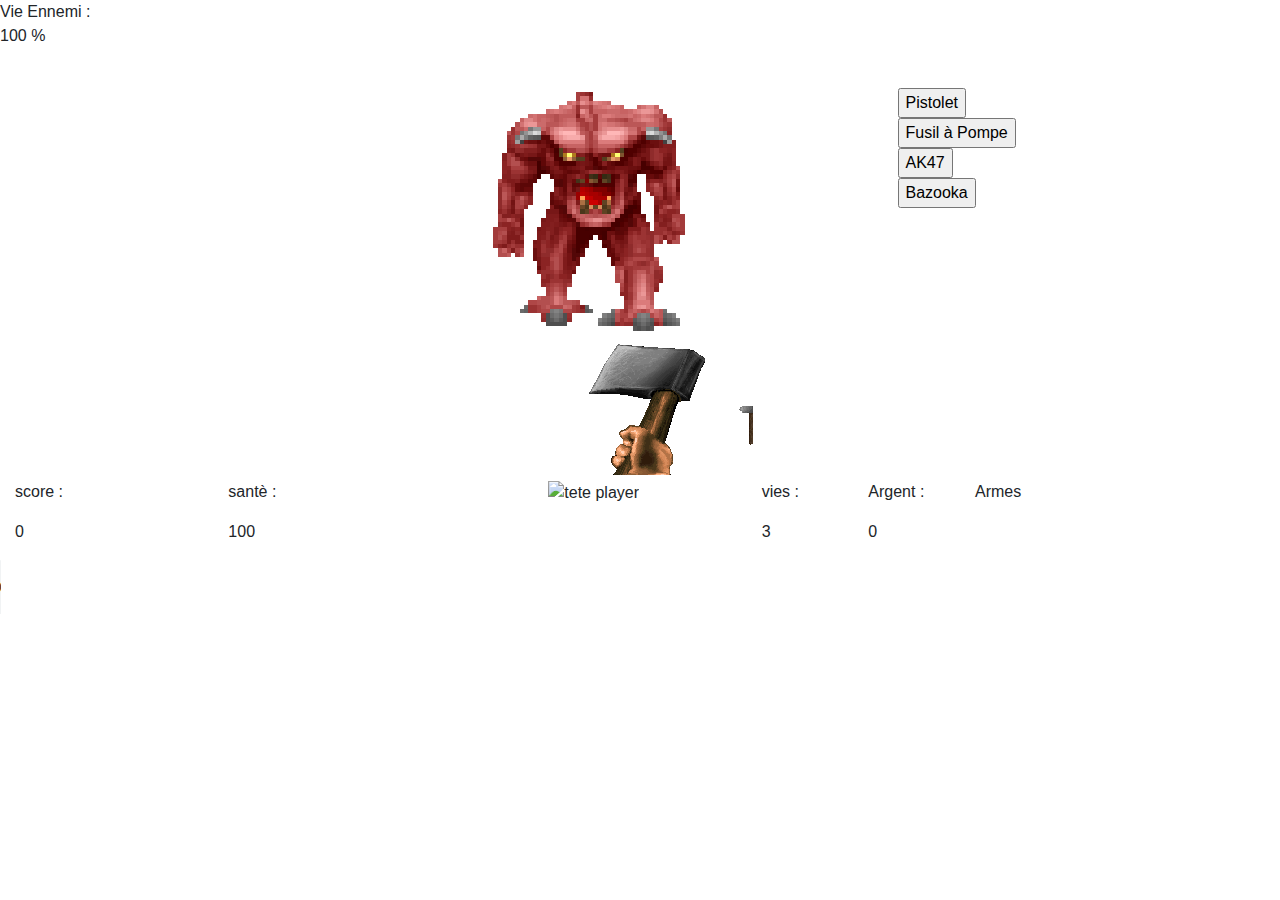
==== index.html @ 8c0afdb6 "new fonction pour reinit" ====
<!doctype html>
<html lang="en">
<head>
<meta charset="utf-8">
<meta name="viewport" content="width=device-width, initial-scale=1, shrink-to-fit=no">
<link href="https://fonts.googleapis.com/css?family=Bangers&display=swap" rel="stylesheet">

<link rel="stylesheet" href="https://stackpath.bootstrapcdn.com/bootstrap/4.3.1/css/bootstrap.min.css" integrity="sha384-ggOyR0iXCbMQv3Xipma34MD+dH/1fQ784/j6cY/iJTQUOhcWr7x9JvoRxT2MZw1T" crossorigin="anonymous">
<link rel="stylesheet" href="style.css">
<title>DOOMCLICKER</title>
</head>
<body>

<!-------------------------------  haut de page ---------------------->  
       
            <div class='vieMechant'>
              <p > Vie Ennemi : <br><span id="affichageviemechant">100 %</span></p>
          </div>
          <div class='column'>
            <div class='blue-column'>
               <img src="images/Doom_Logo.png" alt=""> 
            </div>
          </div>
       
      
<!------------------------- container playgames-->
<div class="container fond">
<!---------------------------ligne apparition ennemi------------------>
<div class="games head">
<div class="ligne row justify-content-center">
<div class="col-2  " id="mechant1">

</div>
<div><img id="mechantImg"  src="images/mechant_boss/monstre_base.gif" onclick=mechantvie()></div>
<div class="col-2 " id="mechant3">

</div>
<div class="col-1 colonne bord">
        <input id="pistolet" type="button" value="Pistolet" onclick="arme1()">
        <input id="pompe" type="button" value="Fusil à Pompe" onclick="arme2()">
        <input id="ak47" type="button" value="AK47" onclick="arme3()">
        <input id="bazooka" type="button" value="Bazooka" onclick="arme4()">
</div>
</div>
</div>
</div>
<!----------------------------- zone arme    ----------------->
<div class="row justify-content-center">
<div class="col-2 arm" id="arme">
<img src="images/armes/1ere arme.png">
</div>
</div>

<!------------------------------  barre du player --------------------->
<div class="barLife container-fluid">
        <div class="row fond1">
                <div class="col-2 bord">
                        <p>score :</p>
                        <p id="playerScore">0</p>
                </div>
                <div class="col-3 bord">
                        <p>santè :</p>
                        <p id="playerVie">100</p>
                </div>
                <div class="col-2 bord">
                        <img src="images/visage_vie.gif" alt="tete player" style="width:200px; height:100px;">
                </div>
                <div class="col-1 bord">
                        <p>vies :</p>
                        <p id="nbVie">3</p>
                </div>
                <div class="col-1 bord">
                        <p>Argent :</p>
                        <p id="playerGain bord">0</p>
                </div>
                <div class="col-2 bord">
                        <p>Armes</p>
                        <p id="iconeArme"></p>
                </div>
        </div>
</div>
<audio controls autoplay>
        <source src="musique/music to doom level 1-BEECC3xoCVU.mp3" type="audio/mp3">
        Your browser does not support the audio element.
</audio>
<!-------------------------   javascript------------------->
<script src="javascript/main.js"></script>
<script src="https://code.jquery.com/jquery-3.3.1.slim.min.js" integrity="sha384-q8i/X+965DzO0rT7abK41JStQIAqVgRVzpbzo5smXKp4YfRvH+8abtTE1Pi6jizo" crossorigin="anonymous"></script>
<script src="https://cdnjs.cloudflare.com/ajax/libs/popper.js/1.14.7/umd/popper.min.js" integrity="sha384-UO2eT0CpHqdSJQ6hJty5KVphtPhzWj9WO1clHTMGa3JDZwrnQq4sF86dIHNDz0W1" crossorigin="anonymous"></script>
<script src="https://stackpath.bootstrapcdn.com/bootstrap/4.3.1/js/bootstrap.min.js" integrity="sha384-JjSmVgyd0p3pXB1rRibZUAYoIIy6OrQ6VrjIEaFf/nJGzIxFDsf4x0xIM+B07jRM" crossorigin="anonymous"></script>
</body>
</html>
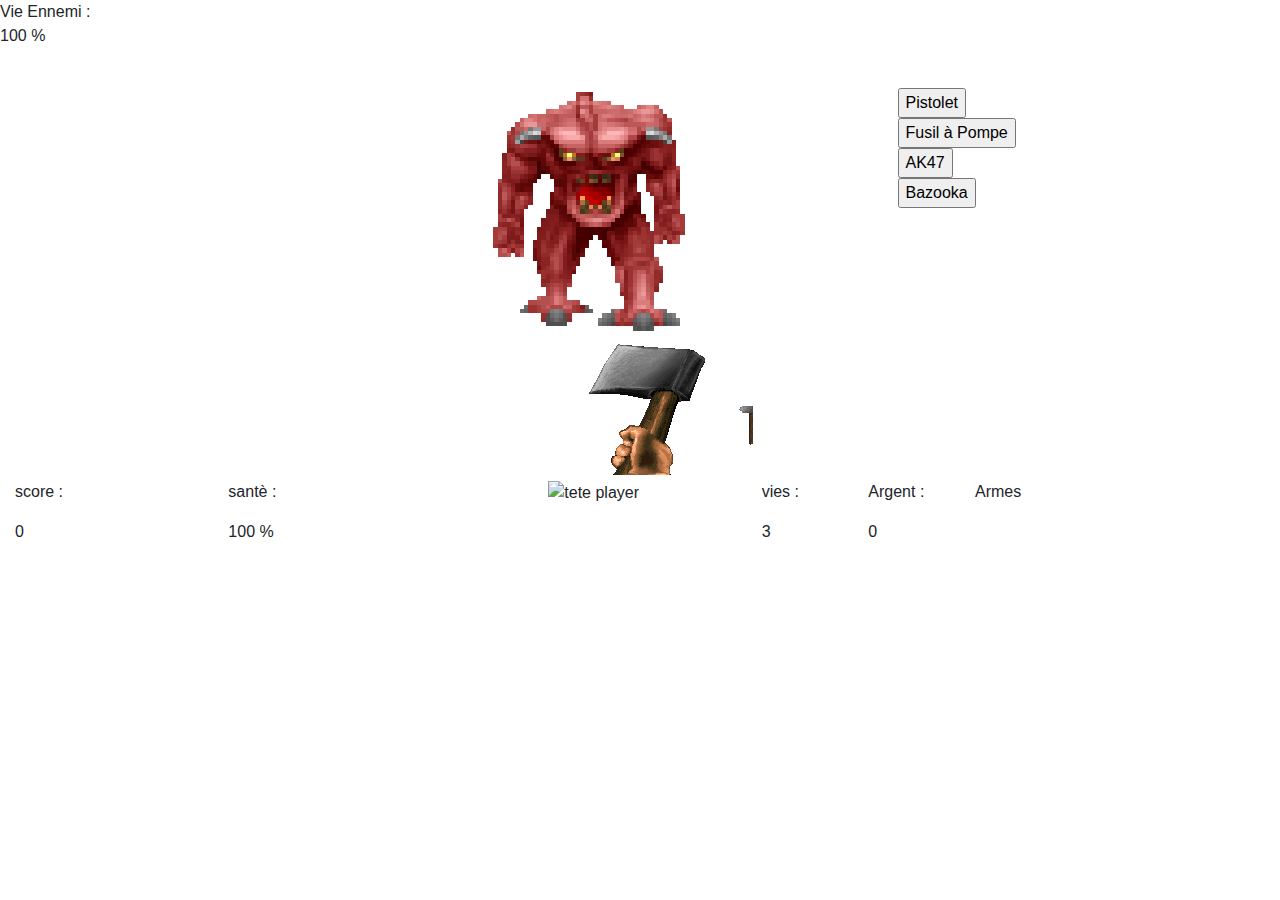
==== commit 8a35acec: "amelioration gameplay" ====
--- a/index.html
+++ b/index.html
@@ -60,7 +60,7 @@
                 </div>
                 <div class="col-3 bord">
                         <p>santè :</p>
-                        <p id="playerVie">100</p>
+                        <p id="playerVie">100 %</p>
                 </div>
                 <div class="col-2 bord">
                         <img src="images/visage_vie.gif" alt="tete player" style="width:200px; height:100px;">
@@ -79,10 +79,11 @@
                 </div>
         </div>
 </div>
+<!--
 <audio controls autoplay>
         <source src="musique/music to doom level 1-BEECC3xoCVU.mp3" type="audio/mp3">
         Your browser does not support the audio element.
-</audio>
+</audio>-->
 <!-------------------------   javascript------------------->
 <script src="javascript/main.js"></script>
 <script src="https://code.jquery.com/jquery-3.3.1.slim.min.js" integrity="sha384-q8i/X+965DzO0rT7abK41JStQIAqVgRVzpbzo5smXKp4YfRvH+8abtTE1Pi6jizo" crossorigin="anonymous"></script>
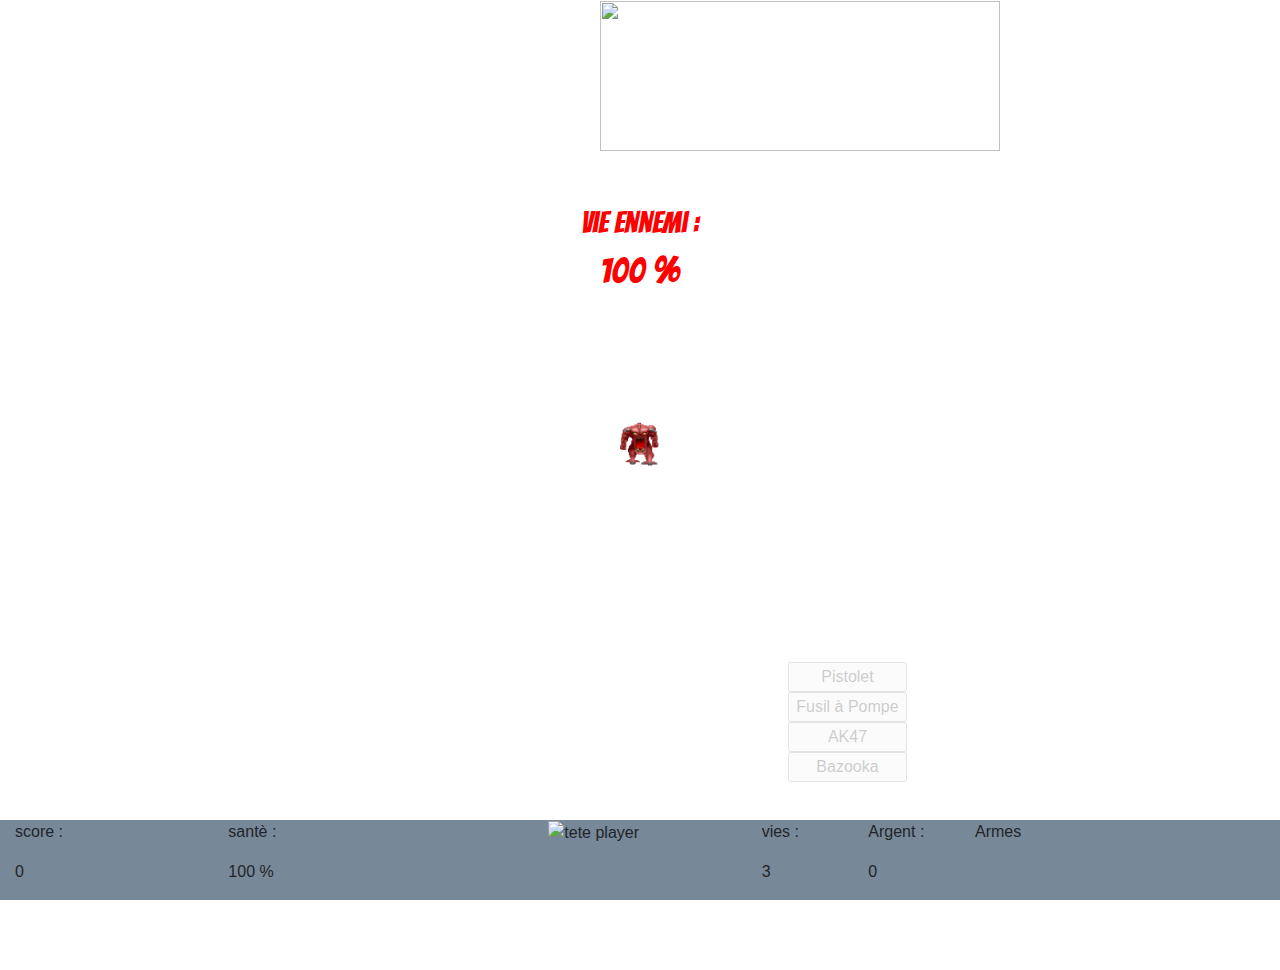
==== commit b1abd2bf: "retouche css pour image de notre mort" ====
--- a/index.html
+++ b/index.html
@@ -26,12 +26,13 @@
 <!------------------------- container playgames-->
 <div class="container fond">
 <!---------------------------ligne apparition ennemi------------------>
-<div class="games head">
+<div class="games head"> <img id="mort_img" src="">
 <div class="ligne row justify-content-center">
 <div class="col-2  " id="mechant1">
 
 </div>
-<div><img id="mechantImg"  src="images/mechant_boss/monstre_base.gif" onclick=mechantvie()></div>
+<div><img id="mechantImg"  src="images/mechant_boss/monstre_base.gif" onclick=mechantvie()>
+</div>
 <div class="col-2 " id="mechant3">
 
 </div>
@@ -47,7 +48,7 @@
 <!----------------------------- zone arme    ----------------->
 <div class="row justify-content-center">
 <div class="col-2 arm" id="arme">
-<img src="images/armes/1ere arme.png">
+<img src="">
 </div>
 </div>
 
--- a/style.css
+++ b/style.css
@@ -0,0 +1,107 @@
+img{
+	outline:0;
+	text-decoration: none;
+}
+head{
+	margin-top: 150px;
+}
+
+.barLife{
+	height: 150px;
+	position:absolute;
+	top:820px;
+}
+
+
+
+.column {
+	display: flex;
+	flex-direction: column;
+	flex-basis: 100%;
+	flex: 1;
+	justify-content: center;
+}
+
+.vieMechant p{
+	margin-top: 200px;
+	text-align: center;
+	font-family: "Bangers";
+	color: red;
+	font-size: 30px;
+	
+}
+
+span{
+	color: red;
+	font-size: 35px;
+}
+
+.blue-column img {
+	margin-top: -500px;
+	margin-left: 600px;
+	width: 400px;
+	height: 150px;
+}
+
+
+
+.some-page-wrapper{
+    display: inline;
+}
+
+
+.ligne{
+display:flex;
+margin-left:auto;
+margin-right:auto;
+margin-top:300px;
+}
+
+.colonne{
+display:grid;
+right:400px;
+position: absolute;
+}
+
+body{
+background-image: url(images/map/map02_modifié.png);
+background-repeat: no-repeat;
+	background-size: cover;
+	background-position-y: -200px;
+}
+
+audio{
+	opacity:0;
+}
+
+audio:hover{
+	opacity: 1;
+}
+
+.fond1{
+		background-color:lightslategrey;
+}
+
+.arm{
+    position:absolute;
+	bottom: 120px;
+	margin-left: 200px;
+}
+
+#mechantImg{
+	display: flex;
+	margin-top: -240px;
+	margin-left: auto;
+	margin-right: auto;
+	width: 40px;
+	height: 45px;
+  }
+
+/*player.css*/
+
+#pistolet, #pompe, #ak47, #bazooka{
+	opacity: 0.2;
+}
+
+
+
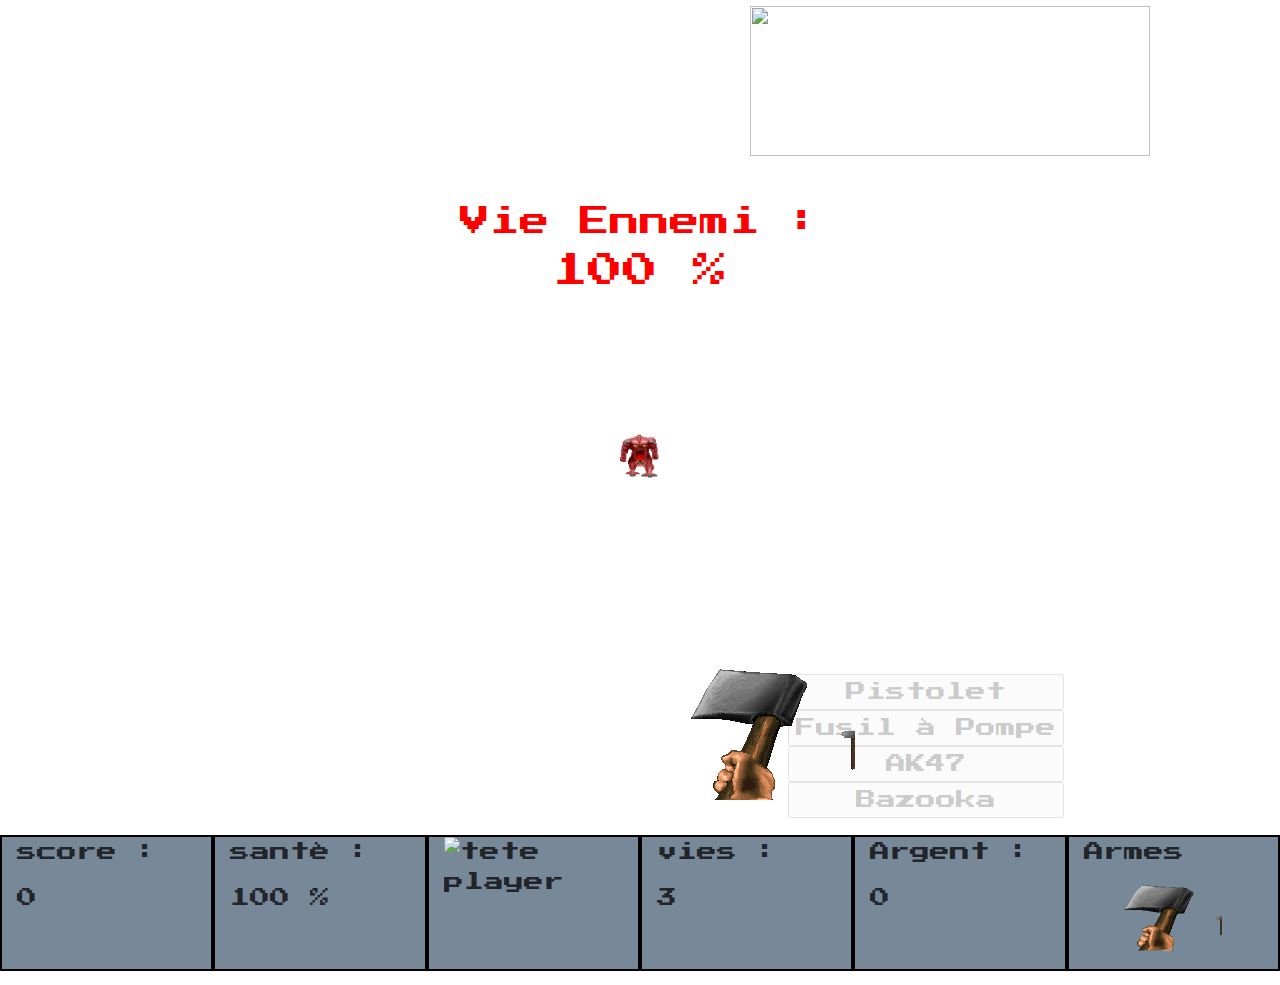
==== commit 7bd739fe: "Merge branch 'developpement' into developpement" ====
--- a/index.html
+++ b/index.html
@@ -1,94 +1,94 @@
 <!doctype html>
 <html lang="en">
-<head>
-<meta charset="utf-8">
-<meta name="viewport" content="width=device-width, initial-scale=1, shrink-to-fit=no">
-<link href="https://fonts.googleapis.com/css?family=Bangers&display=swap" rel="stylesheet">
+        <head>
+                <meta charset="utf-8">
+                <meta name="viewport" content="width=device-width, initial-scale=1, shrink-to-fit=no">
+                
+                <link href="https://fonts.googleapis.com/css?family=Press+Start+2P&display=swap" rel="stylesheet">
+                <link href="https://fonts.googleapis.com/css?family=Bangers&display=swap" rel="stylesheet">
+                <link rel="stylesheet" href="https://stackpath.bootstrapcdn.com/bootstrap/4.3.1/css/bootstrap.min.css" integrity="sha384-ggOyR0iXCbMQv3Xipma34MD+dH/1fQ784/j6cY/iJTQUOhcWr7x9JvoRxT2MZw1T" crossorigin="anonymous">
+                <link rel="stylesheet" href="style.css">
+                <title>DOOMCLICKER</title>
+        </head>
+        <body>
+<!-------------------------------  haut de page ---------------------->  
+        <div class='vieMechant'>
+              <p > Vie Ennemi : <br><span id="affichageviemechant">100 %</span></p>
+        </div>
+        <div class='column'>
+                <div class='blue-column'>
+                        <img src="images/Doom_Logo.png" alt=""> 
+                </div>
+        </div>
+<!------------------------- container playgames-->
+        <div class="container fond">
+<!---------------------------ligne apparition ennemi------------------>
+        <div class="games head"> <img id="mort_img" src="">
+                <div class="ligne row justify-content-center">
+                        <div class="col-2  " id="mechant1">
+                        </div>
+                        <div>
+                                <img id="mechantImg"  src="images/mechant_boss/monstre_base.gif" onclick=mechantvie()>
+                        </div>
+                        <div class="col-2 " id="mechant3">
 
-<link rel="stylesheet" href="https://stackpath.bootstrapcdn.com/bootstrap/4.3.1/css/bootstrap.min.css" integrity="sha384-ggOyR0iXCbMQv3Xipma34MD+dH/1fQ784/j6cY/iJTQUOhcWr7x9JvoRxT2MZw1T" crossorigin="anonymous">
-<link rel="stylesheet" href="style.css">
-<title>DOOMCLICKER</title>
-</head>
-<body>
-
-<!-------------------------------  haut de page ---------------------->  
-       
-            <div class='vieMechant'>
-              <p > Vie Ennemi : <br><span id="affichageviemechant">100 %</span></p>
-          </div>
-          <div class='column'>
-            <div class='blue-column'>
-               <img src="images/Doom_Logo.png" alt=""> 
-            </div>
-          </div>
-       
-      
-<!------------------------- container playgames-->
-<div class="container fond">
-<!---------------------------ligne apparition ennemi------------------>
-<div class="games head"> <img id="mort_img" src="">
-<div class="ligne row justify-content-center">
-<div class="col-2  " id="mechant1">
-
-</div>
-<div><img id="mechantImg"  src="images/mechant_boss/monstre_base.gif" onclick=mechantvie()>
-</div>
-<div class="col-2 " id="mechant3">
-
-</div>
-<div class="col-1 colonne bord">
-        <input id="pistolet" type="button" value="Pistolet" onclick="arme1()">
-        <input id="pompe" type="button" value="Fusil à Pompe" onclick="arme2()">
-        <input id="ak47" type="button" value="AK47" onclick="arme3()">
-        <input id="bazooka" type="button" value="Bazooka" onclick="arme4()">
-</div>
-</div>
-</div>
-</div>
+                        </div>
+                        <div class="col-1 colonne">
+                                <input id="pistolet" type="button" value="Pistolet" onclick="arme1()">
+                                <input id="pompe" type="button" value="Fusil à Pompe" onclick="arme2()">
+                                <input id="ak47" type="button" value="AK47" onclick="arme3()">
+                                <input id="bazooka" type="button" value="Bazooka" onclick="arme4()">
+                        </div>
+                </div>
+        </div>
+        </div>
 <!----------------------------- zone arme    ----------------->
-<div class="row justify-content-center">
-<div class="col-2 arm" id="arme">
-<img src="">
-</div>
-</div>
+        <div class="row justify-content-center">
+                <div class="col-2 arm" id="arme">
+                <img src="images/armes/1ere arme.png">
+                </div>
+        </div>
 
 <!------------------------------  barre du player --------------------->
-<div class="barLife container-fluid">
-        <div class="row fond1">
-                <div class="col-2 bord">
-                        <p>score :</p>
-                        <p id="playerScore">0</p>
-                </div>
-                <div class="col-3 bord">
-                        <p>santè :</p>
-                        <p id="playerVie">100 %</p>
-                </div>
-                <div class="col-2 bord">
-                        <img src="images/visage_vie.gif" alt="tete player" style="width:200px; height:100px;">
-                </div>
-                <div class="col-1 bord">
-                        <p>vies :</p>
-                        <p id="nbVie">3</p>
-                </div>
-                <div class="col-1 bord">
-                        <p>Argent :</p>
-                        <p id="playerGain bord">0</p>
-                </div>
-                <div class="col-2 bord">
-                        <p>Armes</p>
-                        <p id="iconeArme"></p>
+
+        <div class="barLife container-fluid">
+                <div class="row fond1">
+                        <div class="col-2 bord">
+                                <p>score :</p>
+                                <p id="playerScore">0</p>
+                        </div>
+                        <div class="col-2 bord">
+                                <p>santè :</p>
+                                <p id="playerVie">100 %</p>
+                        </div>
+                        <div class="col-2 bord">
+                                <img src="images/visage_vie.gif" alt="tete player" style="width:200px; height:100px;">
+                        </div>
+                        <div class="col-2 bord">
+                                <p>vies :</p>
+                                <p id="nbVie">3</p>
+                        </div>
+                        <div class="col-2 bord">
+                                <p>Argent :</p>
+                                <p id="playerGain bord">0</p>
+                        </div>
+                        <div class="col-2 bord">
+                                <p>Armes</p>
+                                <p id="iconeArme" class="text-center"><img src="images/armes/1ere arme.png" style="width:150px; height:70px; " ></p>
+                        </div>
+
+
                 </div>
         </div>
-</div>
-<!--
-<audio controls autoplay>
-        <source src="musique/music to doom level 1-BEECC3xoCVU.mp3" type="audio/mp3">
-        Your browser does not support the audio element.
-</audio>-->
+
+        <audio controls autoplay>
+                <source src="musique/music to doom level 1-BEECC3xoCVU.mp3" type="audio/mp3">
+                Your browser does not support the audio element.
+        </audio>
 <!-------------------------   javascript------------------->
-<script src="javascript/main.js"></script>
-<script src="https://code.jquery.com/jquery-3.3.1.slim.min.js" integrity="sha384-q8i/X+965DzO0rT7abK41JStQIAqVgRVzpbzo5smXKp4YfRvH+8abtTE1Pi6jizo" crossorigin="anonymous"></script>
-<script src="https://cdnjs.cloudflare.com/ajax/libs/popper.js/1.14.7/umd/popper.min.js" integrity="sha384-UO2eT0CpHqdSJQ6hJty5KVphtPhzWj9WO1clHTMGa3JDZwrnQq4sF86dIHNDz0W1" crossorigin="anonymous"></script>
-<script src="https://stackpath.bootstrapcdn.com/bootstrap/4.3.1/js/bootstrap.min.js" integrity="sha384-JjSmVgyd0p3pXB1rRibZUAYoIIy6OrQ6VrjIEaFf/nJGzIxFDsf4x0xIM+B07jRM" crossorigin="anonymous"></script>
-</body>
-</html>
+        <script src="javascript/main.js"></script>
+        <script src="https://code.jquery.com/jquery-3.3.1.slim.min.js" integrity="sha384-q8i/X+965DzO0rT7abK41JStQIAqVgRVzpbzo5smXKp4YfRvH+8abtTE1Pi6jizo" crossorigin="anonymous"></script>
+        <script src="https://cdnjs.cloudflare.com/ajax/libs/popper.js/1.14.7/umd/popper.min.js" integrity="sha384-UO2eT0CpHqdSJQ6hJty5KVphtPhzWj9WO1clHTMGa3JDZwrnQq4sF86dIHNDz0W1" crossorigin="anonymous"></script>
+        <script src="https://stackpath.bootstrapcdn.com/bootstrap/4.3.1/js/bootstrap.min.js" integrity="sha384-JjSmVgyd0p3pXB1rRibZUAYoIIy6OrQ6VrjIEaFf/nJGzIxFDsf4x0xIM+B07jRM" crossorigin="anonymous"></script>
+        </body>
+</html>--- a/style.css
+++ b/style.css
@@ -1,18 +1,22 @@
+.bord{
+	border:2px solid black;
+}
+/* enleve le decor bleu */
 img{
 	outline:0;
 	text-decoration: none;
 }
+
 head{
 	margin-top: 150px;
 }
 
+/* barre du player */
 .barLife{
 	height: 150px;
 	position:absolute;
-	top:820px;
+	top:835px;
 }
-
-
 
 .column {
 	display: flex;
@@ -22,23 +26,26 @@
 	justify-content: center;
 }
 
+/* div affichage mechant */
 .vieMechant p{
 	margin-top: 200px;
 	text-align: center;
-	font-family: "Bangers";
 	color: red;
 	font-size: 30px;
 	
 }
 
+/* ecriture vie mechant*/
 span{
 	color: red;
 	font-size: 35px;
 }
 
+
+/* logo */
 .blue-column img {
 	margin-top: -500px;
-	margin-left: 600px;
+	margin-left: 750px;
 	width: 400px;
 	height: 150px;
 }
@@ -49,7 +56,7 @@
     display: inline;
 }
 
-
+/* ligne div mechant*/
 .ligne{
 display:flex;
 margin-left:auto;
@@ -57,19 +64,24 @@
 margin-top:300px;
 }
 
+/* colonne bouton arme */
 .colonne{
 display:grid;
 right:400px;
 position: absolute;
 }
 
+/* background et font-family */
 body{
 background-image: url(images/map/map02_modifié.png);
 background-repeat: no-repeat;
 	background-size: cover;
 	background-position-y: -200px;
+	font-family:'Press Start 2P', cursive;
+	font-size:20px;
 }
 
+/* affichage du lecteur */
 audio{
 	opacity:0;
 }
@@ -78,16 +90,19 @@
 	opacity: 1;
 }
 
+/* background barre player */
 .fond1{
 		background-color:lightslategrey;
 }
 
+/* div affichage de l'arme */
 .arm{
     position:absolute;
-	bottom: 120px;
+	bottom: 95px;
 	margin-left: 200px;
 }
 
+/* affichage des ennemis */
 #mechantImg{
 	display: flex;
 	margin-top: -240px;
@@ -98,7 +113,6 @@
   }
 
 /*player.css*/
-
 #pistolet, #pompe, #ak47, #bazooka{
 	opacity: 0.2;
 }
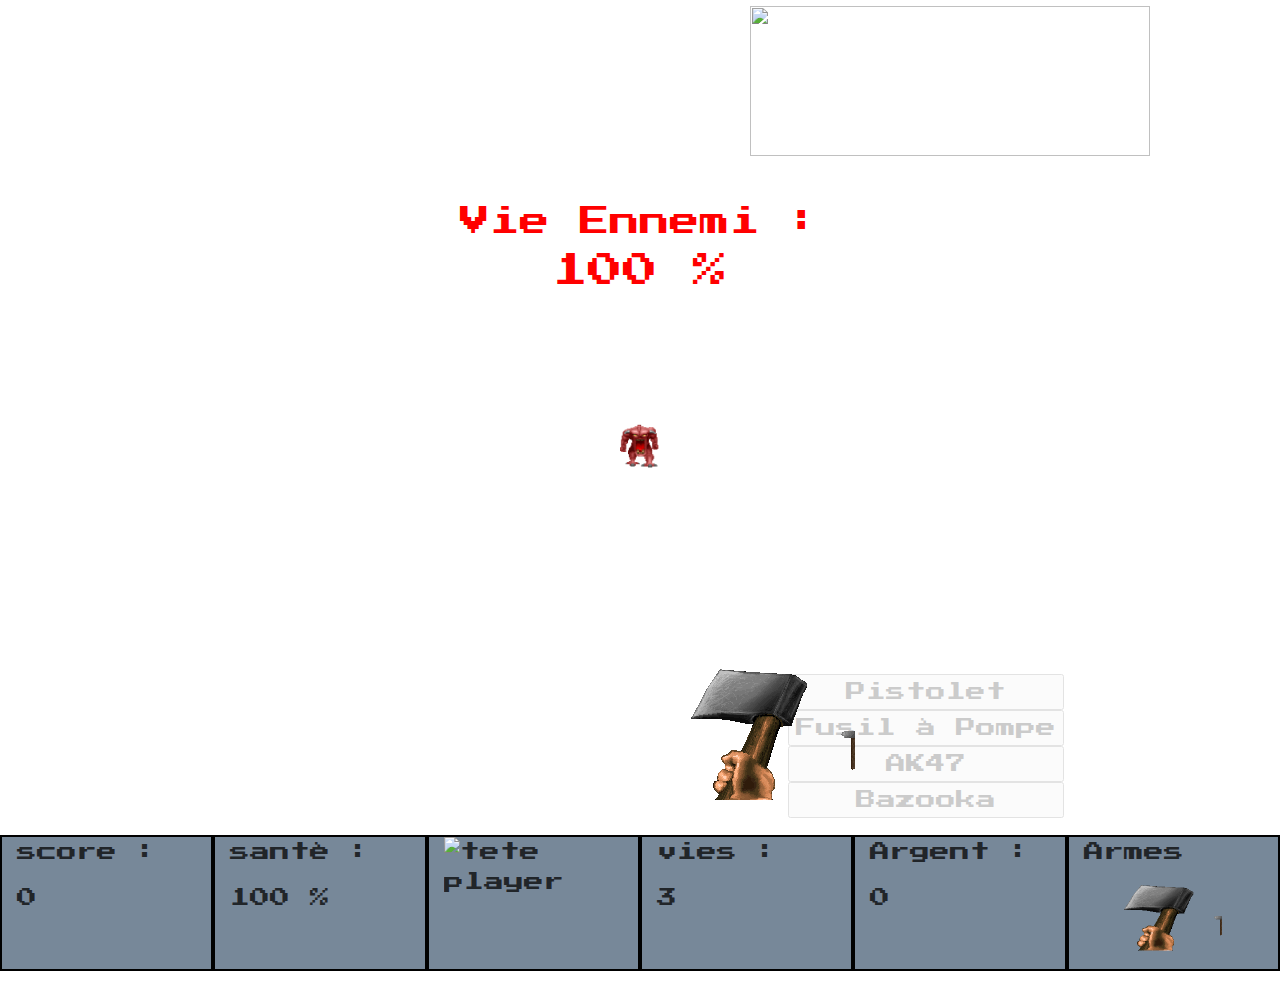
==== commit c35d7193: "reglage tout les compteurs et leurs affichages" ====
--- a/index.html
+++ b/index.html
@@ -28,7 +28,7 @@
                         <div class="col-2  " id="mechant1">
                         </div>
                         <div>
-                                <img id="mechantImg"  src="images/mechant_boss/monstre_base.gif" onclick=mechantvie()>
+                                <img id="mechantImg"  src="images/mechant_boss/monstre_base.gif" onclick=start()>
                         </div>
                         <div class="col-2 " id="mechant3">
 
@@ -62,29 +62,29 @@
                                 <p id="playerVie">100 %</p>
                         </div>
                         <div class="col-2 bord">
-                                <img src="images/visage_vie.gif" alt="tete player" style="width:200px; height:100px;">
+                                <img src="images/visage_vie.gif" alt="tete player" style="width:200px; height:140px;">
                         </div>
                         <div class="col-2 bord">
                                 <p>vies :</p>
-                                <p id="nbVie">3</p>
+                                <p id="nbVie"></p>
                         </div>
                         <div class="col-2 bord">
                                 <p>Argent :</p>
-                                <p id="playerGain bord">0</p>
+                                <p id="playerGain">0</p>
                         </div>
                         <div class="col-2 bord">
                                 <p>Armes</p>
-                                <p id="iconeArme" class="text-center"><img src="images/armes/1ere arme.png" style="width:150px; height:70px; " ></p>
+                                <p  class="text-center"><img id="iconeArme" src=""></p>
                         </div>
 
 
                 </div>
         </div>
 
-        <audio controls autoplay>
+      <!--  <audio controls autoplay>
                 <source src="musique/music to doom level 1-BEECC3xoCVU.mp3" type="audio/mp3">
                 Your browser does not support the audio element.
-        </audio>
+        </audio>-->
 <!-------------------------   javascript------------------->
         <script src="javascript/main.js"></script>
         <script src="https://code.jquery.com/jquery-3.3.1.slim.min.js" integrity="sha384-q8i/X+965DzO0rT7abK41JStQIAqVgRVzpbzo5smXKp4YfRvH+8abtTE1Pi6jizo" crossorigin="anonymous"></script>
--- a/style.css
+++ b/style.css
@@ -105,7 +105,7 @@
 /* affichage des ennemis */
 #mechantImg{
 	display: flex;
-	margin-top: -240px;
+	margin-top: -250px;
 	margin-left: auto;
 	margin-right: auto;
 	width: 40px;
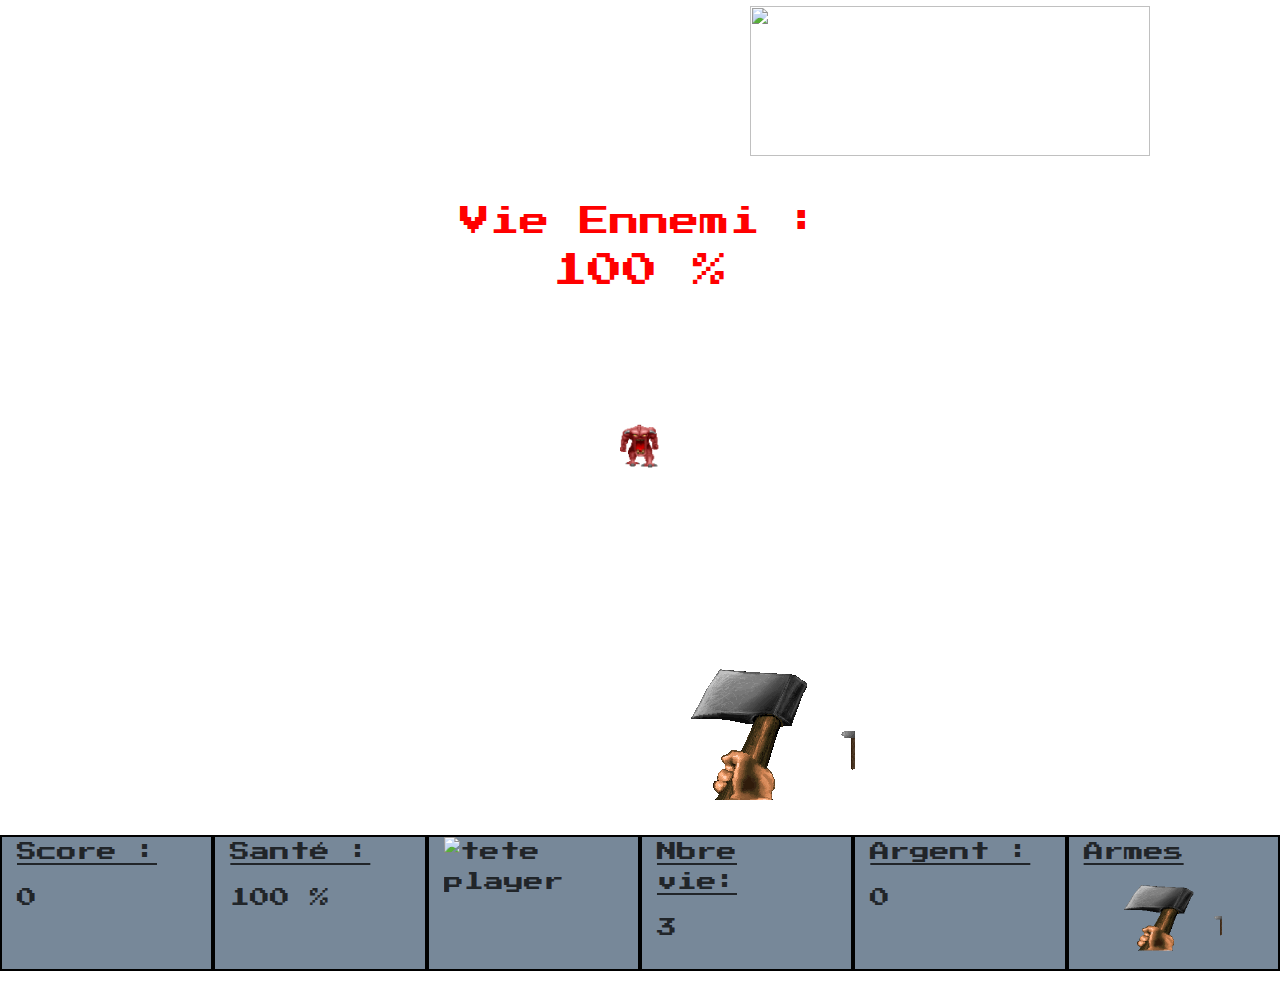
==== commit b7071039: "add doom presque fini" ====
--- a/index.html
+++ b/index.html
@@ -27,12 +27,13 @@
                 <div class="ligne row justify-content-center">
                         <div class="col-2  " id="mechant1">
                         </div>
-                        <div>
+                        <div id="arme_anime">
                                 <img id="mechantImg"  src="images/mechant_boss/monstre_base.gif" onclick=start()>
                         </div>
                         <div class="col-2 " id="mechant3">
 
                         </div>
+                        
                         <div class="col-1 colonne">
                                 <input id="pistolet" type="button" value="Pistolet" onclick="arme1()">
                                 <input id="pompe" type="button" value="Fusil à Pompe" onclick="arme2()">
@@ -45,7 +46,7 @@
 <!----------------------------- zone arme    ----------------->
         <div class="row justify-content-center">
                 <div class="col-2 arm" id="arme">
-                <img src="images/armes/1ere arme.png">
+                <img id="arme_change" src="images/armes/1ere arme.png">
                 </div>
         </div>
 
@@ -54,26 +55,26 @@
         <div class="barLife container-fluid">
                 <div class="row fond1">
                         <div class="col-2 bord">
-                                <p>score :</p>
+                                <p><u>Score :</u></p>
                                 <p id="playerScore">0</p>
                         </div>
                         <div class="col-2 bord">
-                                <p>santè :</p>
+                                <p><u>Santé :</u></p>
                                 <p id="playerVie">100 %</p>
                         </div>
                         <div class="col-2 bord">
                                 <img src="images/visage_vie.gif" alt="tete player" style="width:200px; height:140px;">
                         </div>
                         <div class="col-2 bord">
-                                <p>vies :</p>
+                                <p><u>Nbre vie:</u></p>
                                 <p id="nbVie"></p>
                         </div>
                         <div class="col-2 bord">
-                                <p>Argent :</p>
+                                <p><u>Argent :</u></p>
                                 <p id="playerGain">0</p>
                         </div>
                         <div class="col-2 bord">
-                                <p>Armes</p>
+                                <p><u>Armes</u></p>
                                 <p  class="text-center"><img id="iconeArme" src=""></p>
                         </div>
 
@@ -81,10 +82,10 @@
                 </div>
         </div>
 
-      <!--  <audio controls autoplay>
-                <source src="musique/music to doom level 1-BEECC3xoCVU.mp3" type="audio/mp3">
-                Your browser does not support the audio element.
-        </audio>-->
+<audio controls autoplay>
+        <source src="musique/music to doom level 1-BEECC3xoCVU.mp3" type="audio/mp3">
+        Your browser does not support the audio element.
+</audio>
 <!-------------------------   javascript------------------->
         <script src="javascript/main.js"></script>
         <script src="https://code.jquery.com/jquery-3.3.1.slim.min.js" integrity="sha384-q8i/X+965DzO0rT7abK41JStQIAqVgRVzpbzo5smXKp4YfRvH+8abtTE1Pi6jizo" crossorigin="anonymous"></script>
--- a/style.css
+++ b/style.css
@@ -114,8 +114,9 @@
 
 /*player.css*/
 #pistolet, #pompe, #ak47, #bazooka{
-	opacity: 0.2;
+	opacity: 0;
 }
 
 
 
+
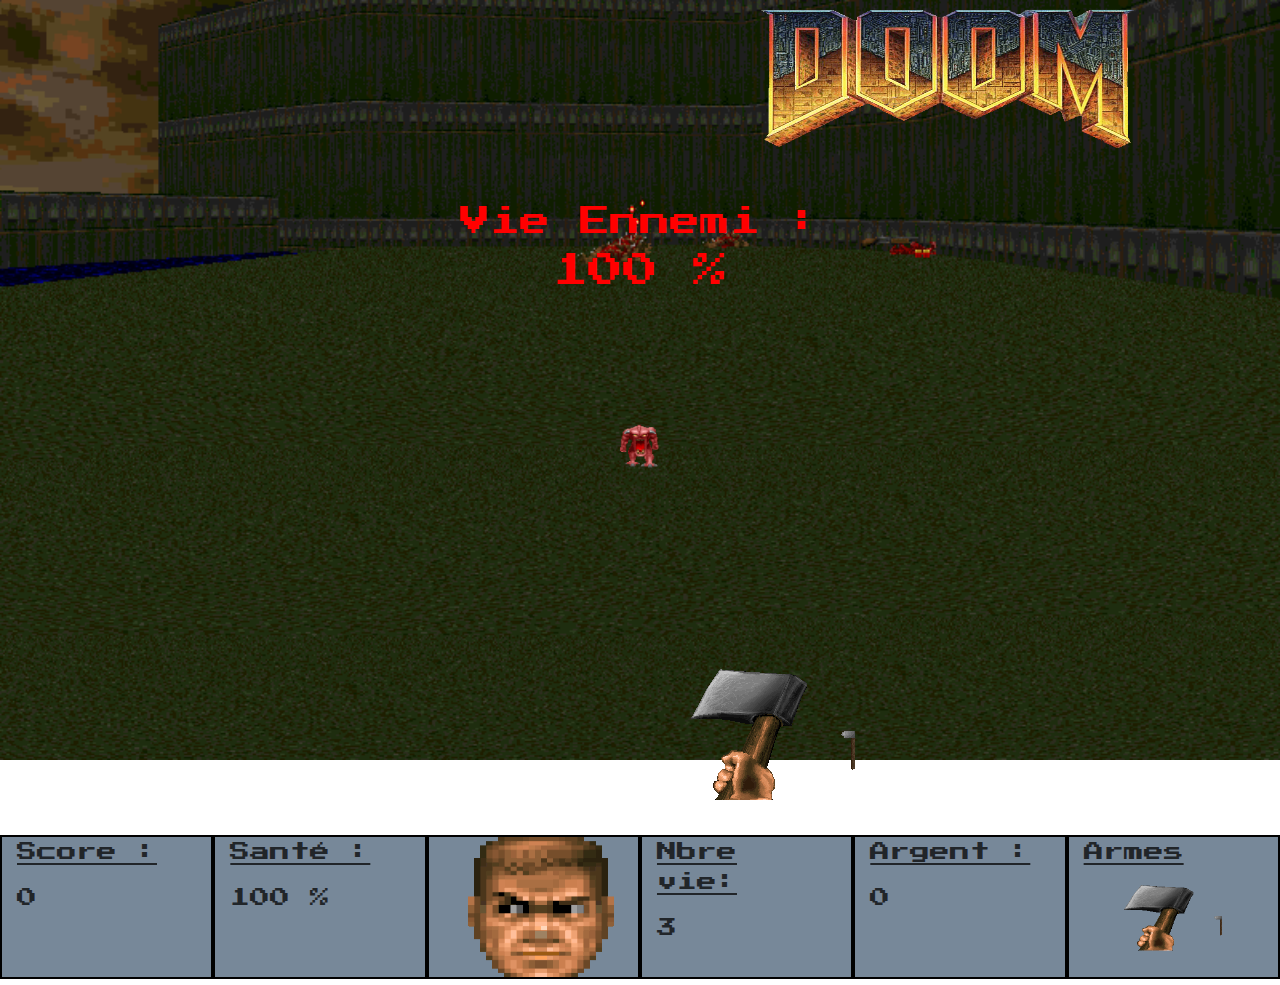
==== commit f4179379: "Rename The_DOOM_project.html to index.html" ====
--- a/index.html
+++ b/index.html
@@ -92,4 +92,4 @@
         <script src="https://cdnjs.cloudflare.com/ajax/libs/popper.js/1.14.7/umd/popper.min.js" integrity="sha384-UO2eT0CpHqdSJQ6hJty5KVphtPhzWj9WO1clHTMGa3JDZwrnQq4sF86dIHNDz0W1" crossorigin="anonymous"></script>
         <script src="https://stackpath.bootstrapcdn.com/bootstrap/4.3.1/js/bootstrap.min.js" integrity="sha384-JjSmVgyd0p3pXB1rRibZUAYoIIy6OrQ6VrjIEaFf/nJGzIxFDsf4x0xIM+B07jRM" crossorigin="anonymous"></script>
         </body>
-</html>+</html>
